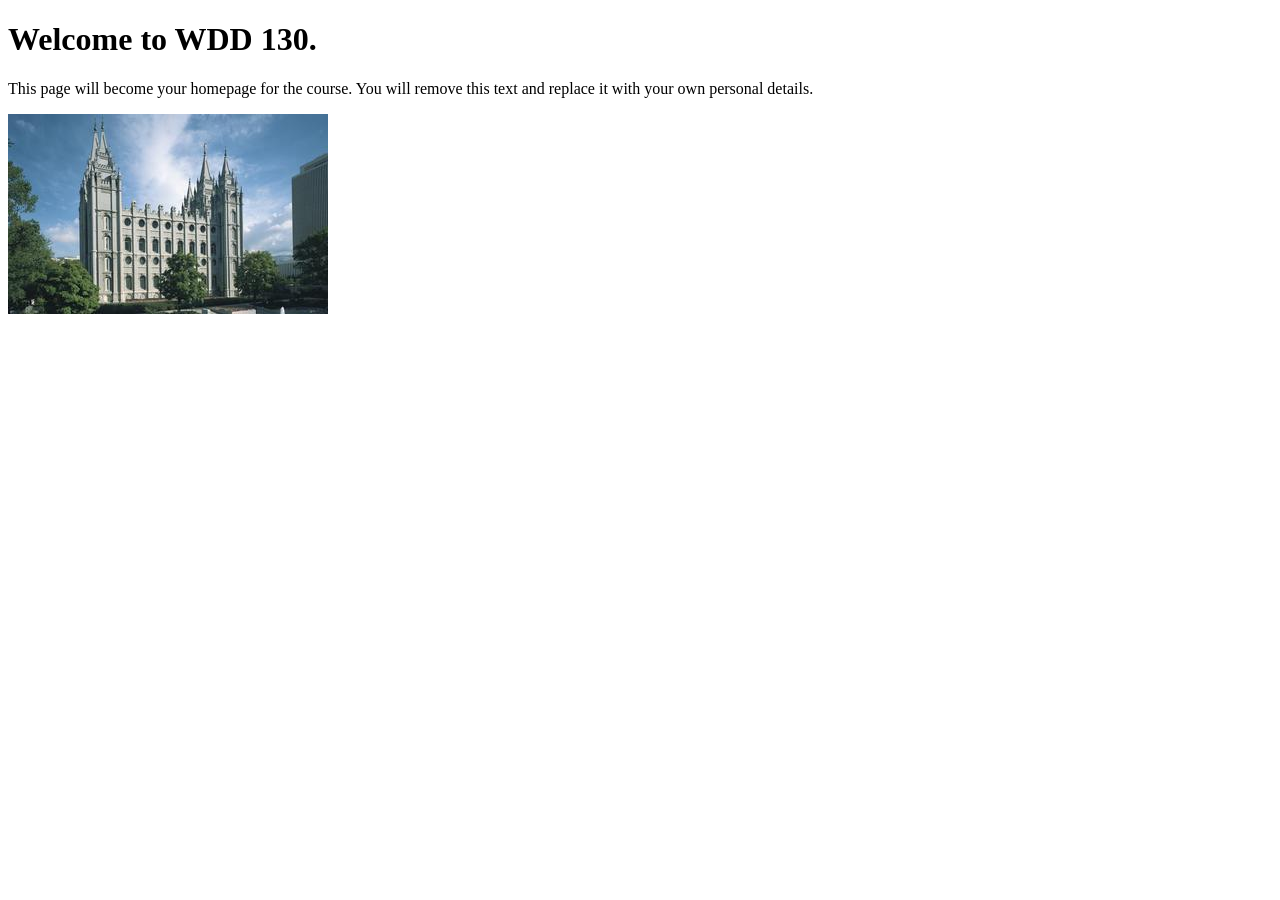
==== index.html @ e1828084 "Initial commit" ====
<!DOCTYPE html>
<html lang="en">
<head>
    <meta charset="UTF-8">
    <meta name="viewport" content="width=device-width, initial-scale=1.0">
    <title>WDD 130 | Personal Homepage</title>
</head>
<body>
    <h1>Welcome to WDD 130.</h1>
    <p>This page will become your homepage for the course. You will remove this text and replace it with your own personal details.</p>

    <img src="images/salt-lake-temple.jpg" alt="The Salt Lake Temple.">
</body>
</html>
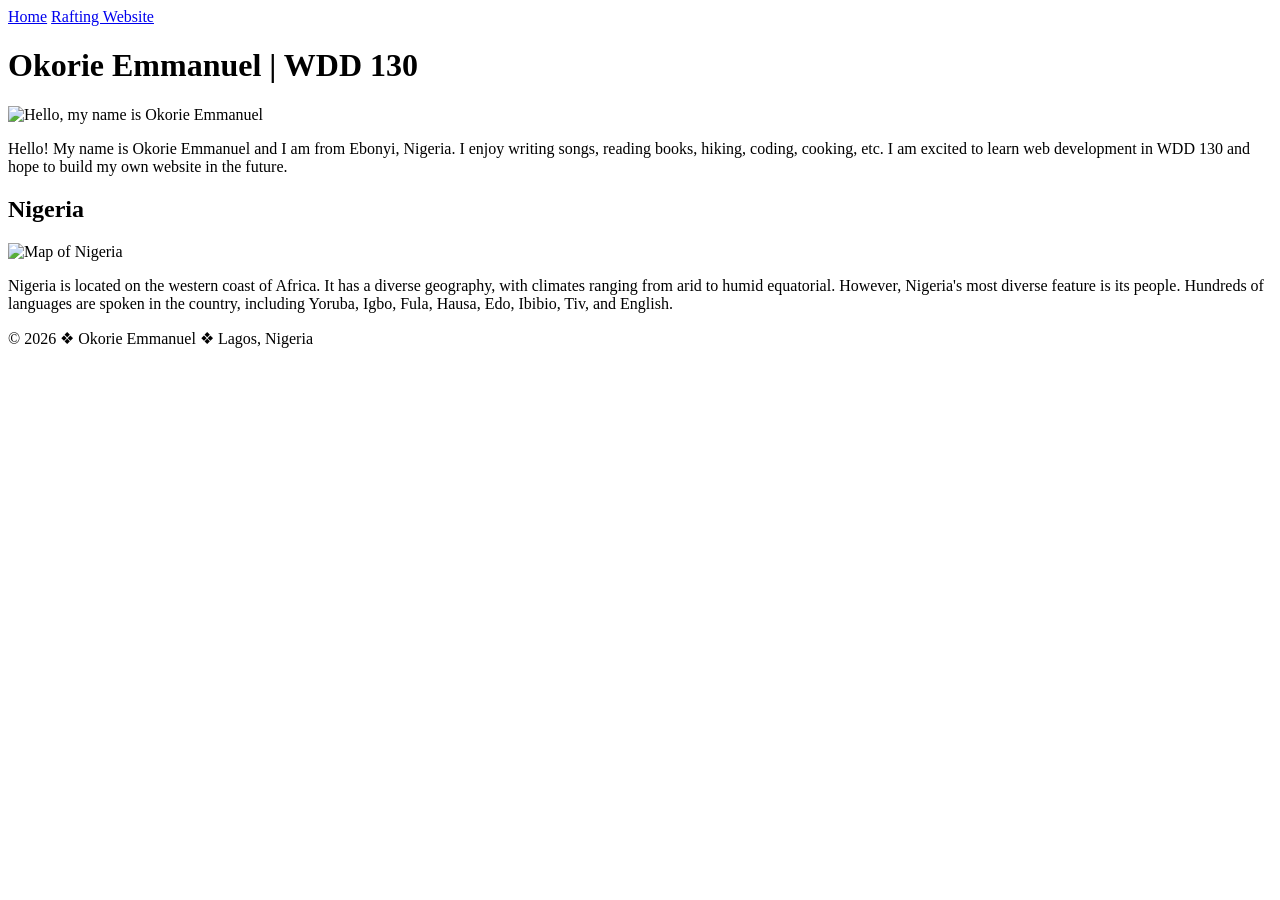
==== commit c05cddd0: "feat: update homepage with personal information, navigation, and structured content" ====
--- a/index.html
+++ b/index.html
@@ -1,14 +1,50 @@
 <!DOCTYPE html>
-<html lang="en">
-<head>
-    <meta charset="UTF-8">
+<html lang="en-US">
+  <head>
+    <meta charset="utf-8">
     <meta name="viewport" content="width=device-width, initial-scale=1.0">
-    <title>WDD 130 | Personal Homepage</title>
-</head>
-<body>
-    <h1>Welcome to WDD 130.</h1>
-    <p>This page will become your homepage for the course. You will remove this text and replace it with your own personal details.</p>
+    <title>Okorie Emmanuel | WDD 130</title>
+    <meta name="description" content="Home page for Okorie Emmanuel in WDD 130 course. It contains information about me, my country, and my projects.">
+    <meta name="author" content="Okorie Emmanuel">
+    <link rel="stylesheet" href="styles.css">
+  </head>
+  <body>
 
-    <img src="images/salt-lake-temple.jpg" alt="The Salt Lake Temple.">
-</body>
+    <header>
+      <nav>
+        <a href="#">Home</a>
+        <a href="wwr/">Rafting Website</a>
+      </nav>
+    </header>
+
+    <main>
+      <h1>Okorie Emmanuel | WDD 130</h1>
+      
+      <img src="propics2.jpeg" 
+           alt="Hello, my name is Okorie Emmanuel" 
+           width="200">
+      
+      <p>
+        Hello! My name is Okorie Emmanuel and I am from Ebonyi, Nigeria.  
+        I enjoy writing songs, reading books, hiking, coding, cooking, etc.  
+        I am excited to learn web development in WDD 130 and hope to build my own website in the future.
+      </p>
+    </main>
+ 
+    <aside>
+      <h2>Nigeria</h2>
+      <img src="nigeria-map.png" alt="Map of Nigeria">
+      <p>
+        Nigeria is located on the western coast of Africa. It has a diverse geography, with climates ranging 
+        from arid to humid equatorial. However, Nigeria's most diverse feature is its people. Hundreds 
+        of languages are spoken in the country, including Yoruba, Igbo, Fula, Hausa, Edo, Ibibio, 
+        Tiv, and English.
+      </p>
+    </aside>
+
+    <footer>
+      <p>© 2026 ❖ Okorie Emmanuel ❖ Lagos, Nigeria</p>
+    </footer>
+
+  </body>
 </html>
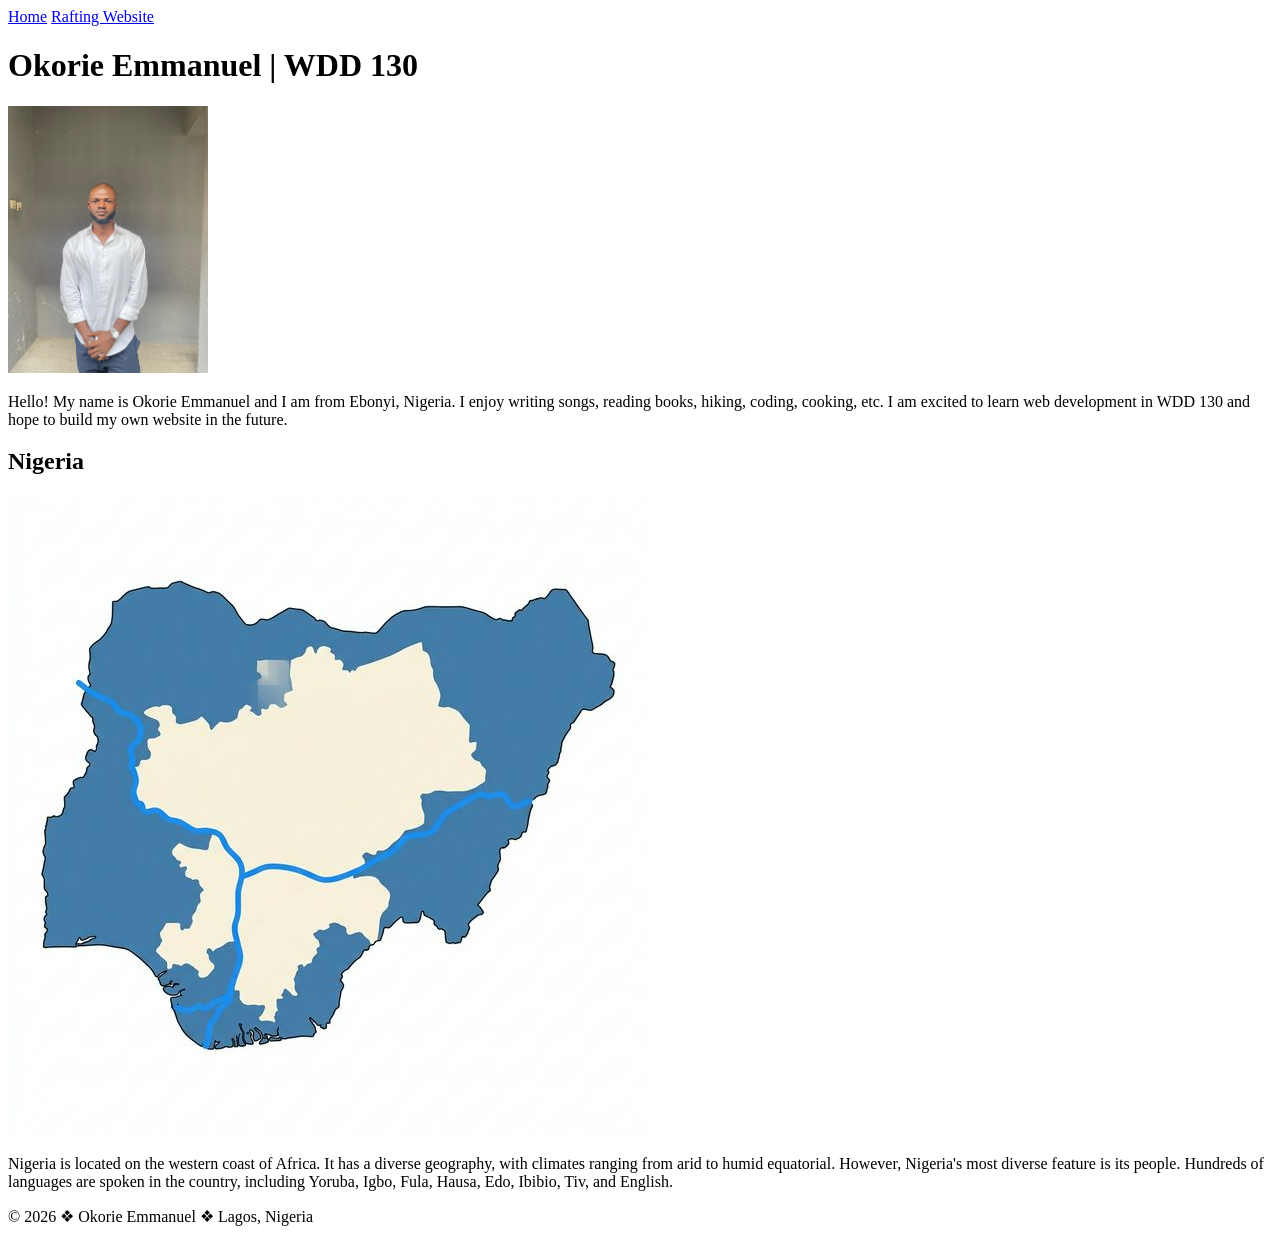
==== commit 8ab4d3f4: "feat: add images to directory and update file paths in index.html" ====
--- a/index.html
+++ b/index.html
@@ -20,7 +20,7 @@
     <main>
       <h1>Okorie Emmanuel | WDD 130</h1>
       
-      <img src="propics2.jpeg" 
+      <img src="./images/propics2.jpeg" 
            alt="Hello, my name is Okorie Emmanuel" 
            width="200">
       
@@ -33,7 +33,7 @@
  
     <aside>
       <h2>Nigeria</h2>
-      <img src="nigeria-map.png" alt="Map of Nigeria">
+      <img src="./images/nigeria-map.png" alt="Map of Nigeria">
       <p>
         Nigeria is located on the western coast of Africa. It has a diverse geography, with climates ranging 
         from arid to humid equatorial. However, Nigeria's most diverse feature is its people. Hundreds 
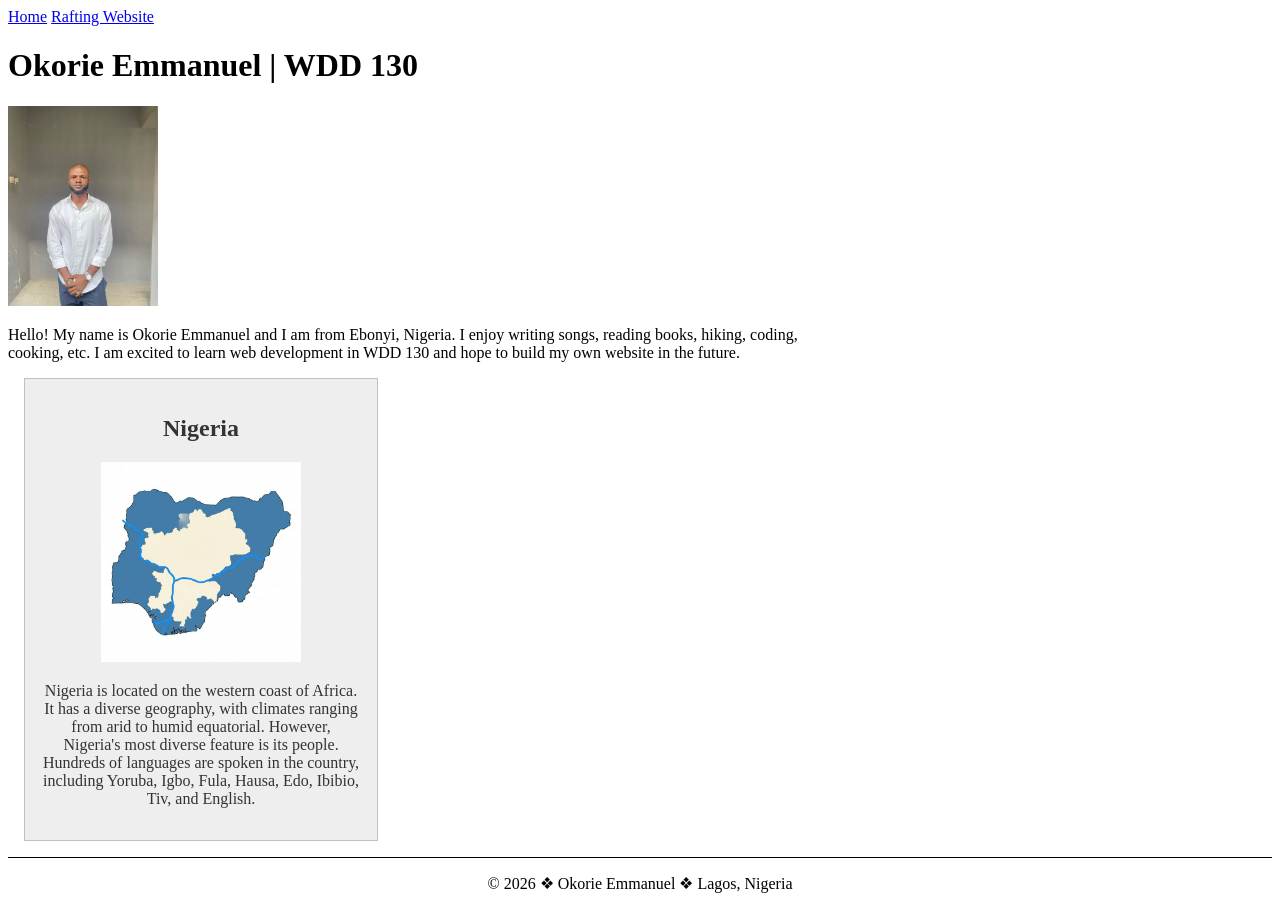
==== commit fbc43128: "feat: enhance homepage with metadata, aside section, and styling" ====
--- a/index.html
+++ b/index.html
@@ -6,7 +6,7 @@
     <title>Okorie Emmanuel | WDD 130</title>
     <meta name="description" content="Home page for Okorie Emmanuel in WDD 130 course. It contains information about me, my country, and my projects.">
     <meta name="author" content="Okorie Emmanuel">
-    <link rel="stylesheet" href="styles.css">
+    <link rel="stylesheet" href="styles/styles.css">
   </head>
   <body>
 
--- a/styles/styles.css
+++ b/styles/styles.css
@@ -0,0 +1,33 @@
+main {
+  max-width: 840px;
+}
+
+aside {
+  width: 20rem;
+  margin: 1rem;
+  border: 1px solid rgb(0 0 0 / 0.2);
+  padding: 1rem;
+  background-color: #eee;
+  color: #333;
+  text-align: center;
+}
+
+aside img {
+  width: 200px;
+  height: auto;
+}
+
+main img {
+  width: 150px;
+  height: auto;
+}
+
+p {
+  padding: 0;
+}
+
+footer {
+  margin-top: 15px;
+  border-top: 1px solid #000;
+  text-align: center;
+}
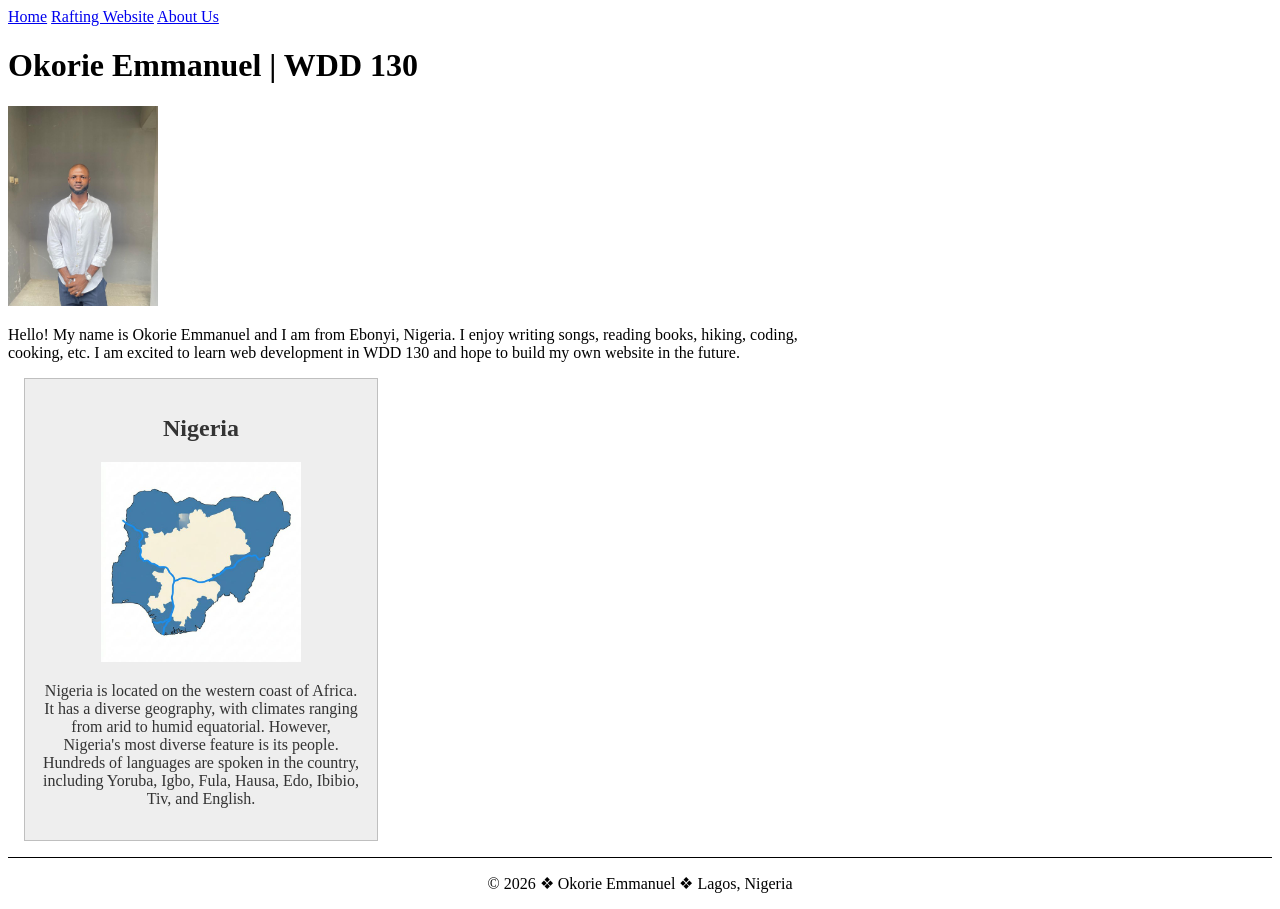
==== commit f02fd250: "fixes" ====
--- a/index.html
+++ b/index.html
@@ -14,6 +14,7 @@
       <nav>
         <a href="#">Home</a>
         <a href="wwr/">Rafting Website</a>
+        <a href="wwr/about.html">About Us</a>
       </nav>
     </header>
 
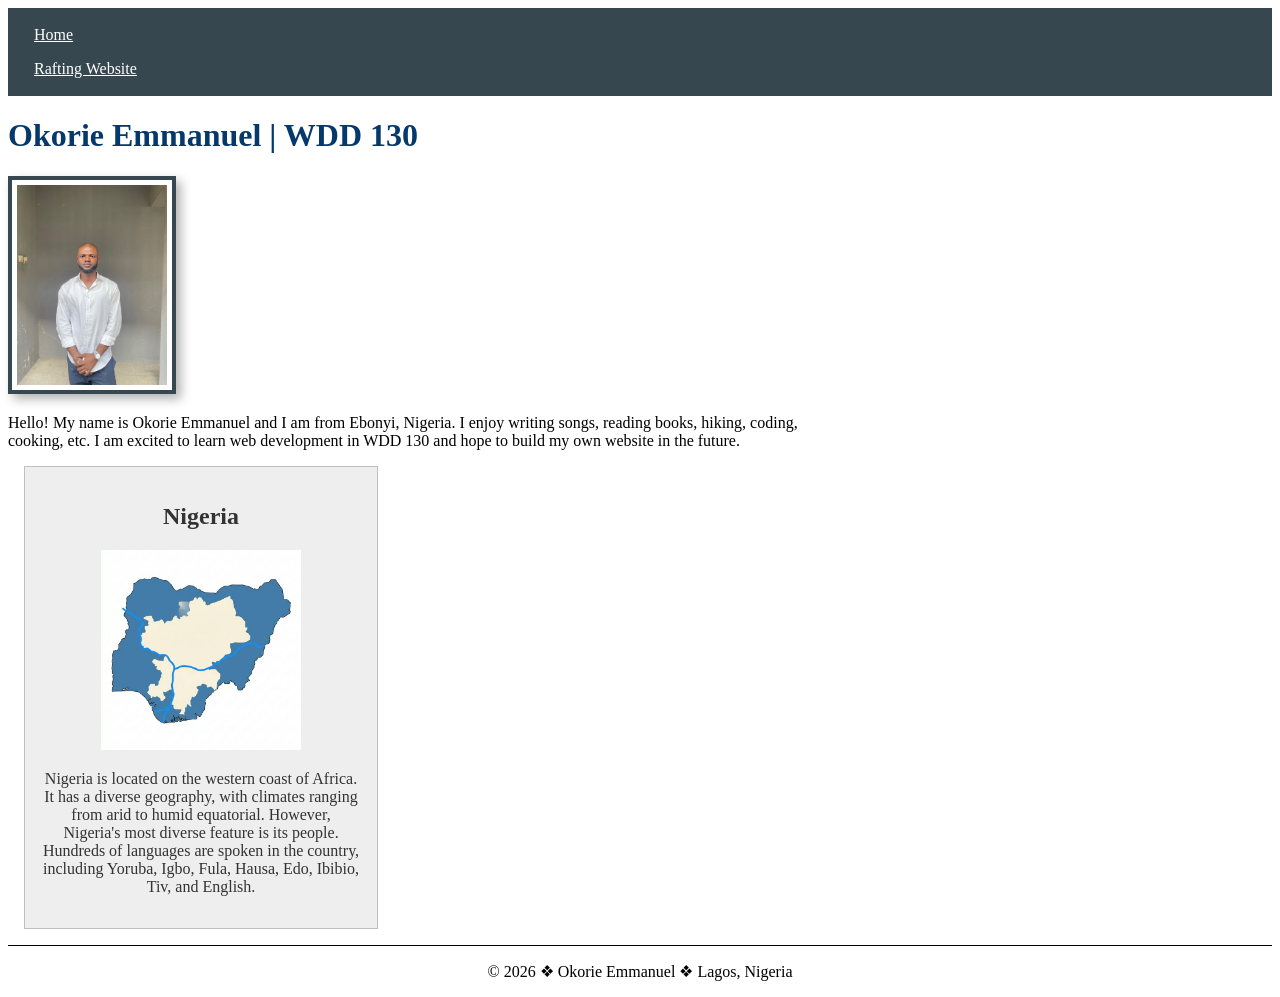
==== commit 3baa1dcd: "Fix validator errors for nav links, profile image path, and CSS rules" ====
--- a/index.html
+++ b/index.html
@@ -14,14 +14,13 @@
       <nav>
         <a href="#">Home</a>
         <a href="wwr/">Rafting Website</a>
-        <a href="wwr/about.html">About Us</a>
       </nav>
     </header>
 
     <main>
       <h1>Okorie Emmanuel | WDD 130</h1>
       
-      <img src="./images/propics2.jpeg" 
+      <img src="./images/profile.jpeg" 
            alt="Hello, my name is Okorie Emmanuel" 
            width="200">
       
--- a/styles/styles.css
+++ b/styles/styles.css
@@ -1,3 +1,18 @@
+h1 {
+  color: #05386b;
+}
+
+nav {
+  background-color: #37474f;
+  padding: 10px;
+}
+
+nav a {
+  color: #ffffff;
+  padding: 8px 16px;
+  display: block;
+}
+
 main {
   max-width: 840px;
 }
@@ -20,6 +35,9 @@
 main img {
   width: 150px;
   height: auto;
+  border: 4px solid #37474f;
+  padding: 5px;
+  box-shadow: 5px 5px 10px rgba(0, 0, 0, 0.3);
 }
 
 p {
